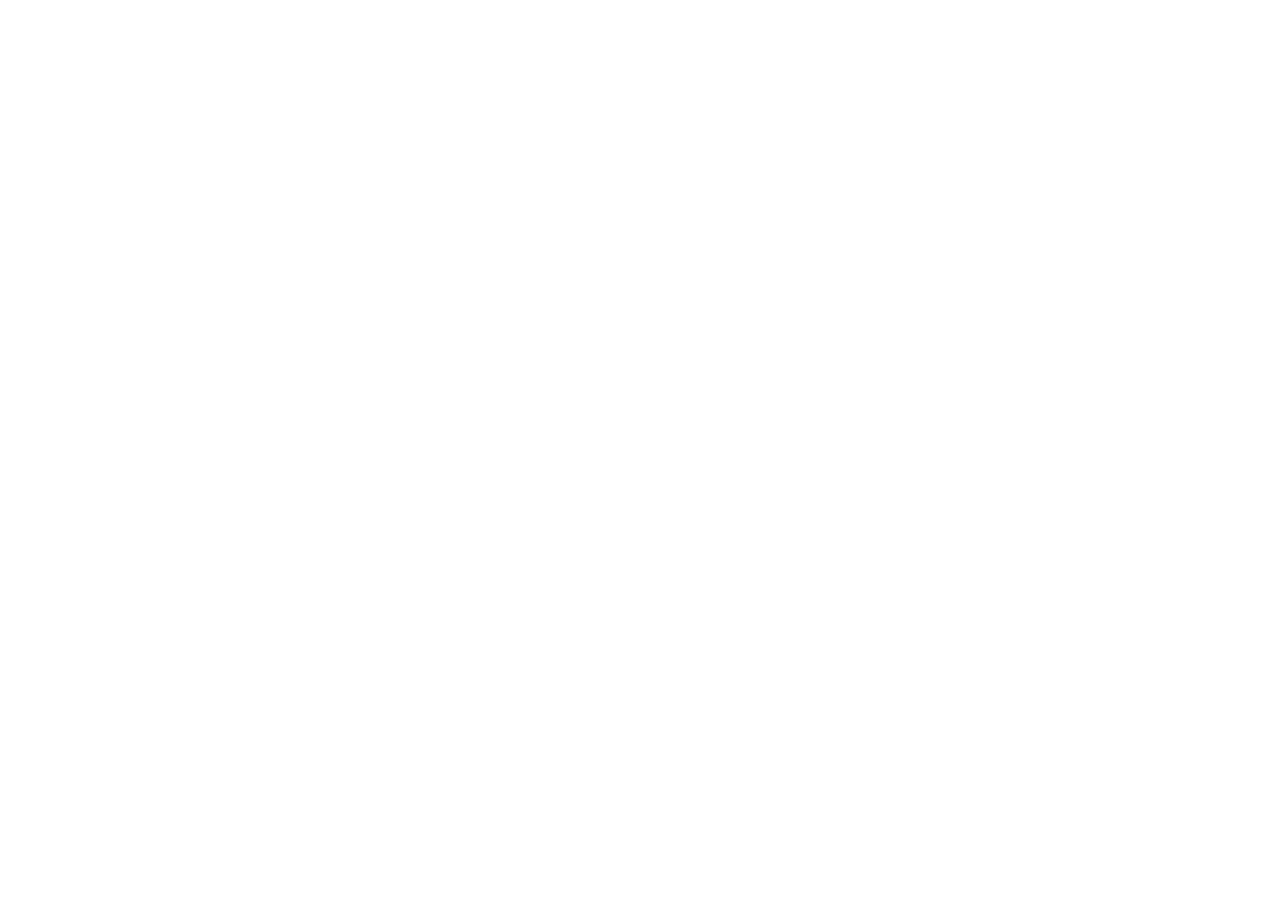
==== 07_projects/1-colorchanger/index.html @ 7c5e5cd5 "change files" ====
<!DOCTYPE html>
<html lang="en">

<head>
    <meta charset="UTF-8">
    <meta name="viewport" content="width=device-width, initial-scale=1.0">
    <title>Color changer(theme change)</title>
    <script src="https://cdn.tailwindcss.com"></script>
</head>

<body>

</body>

</html>
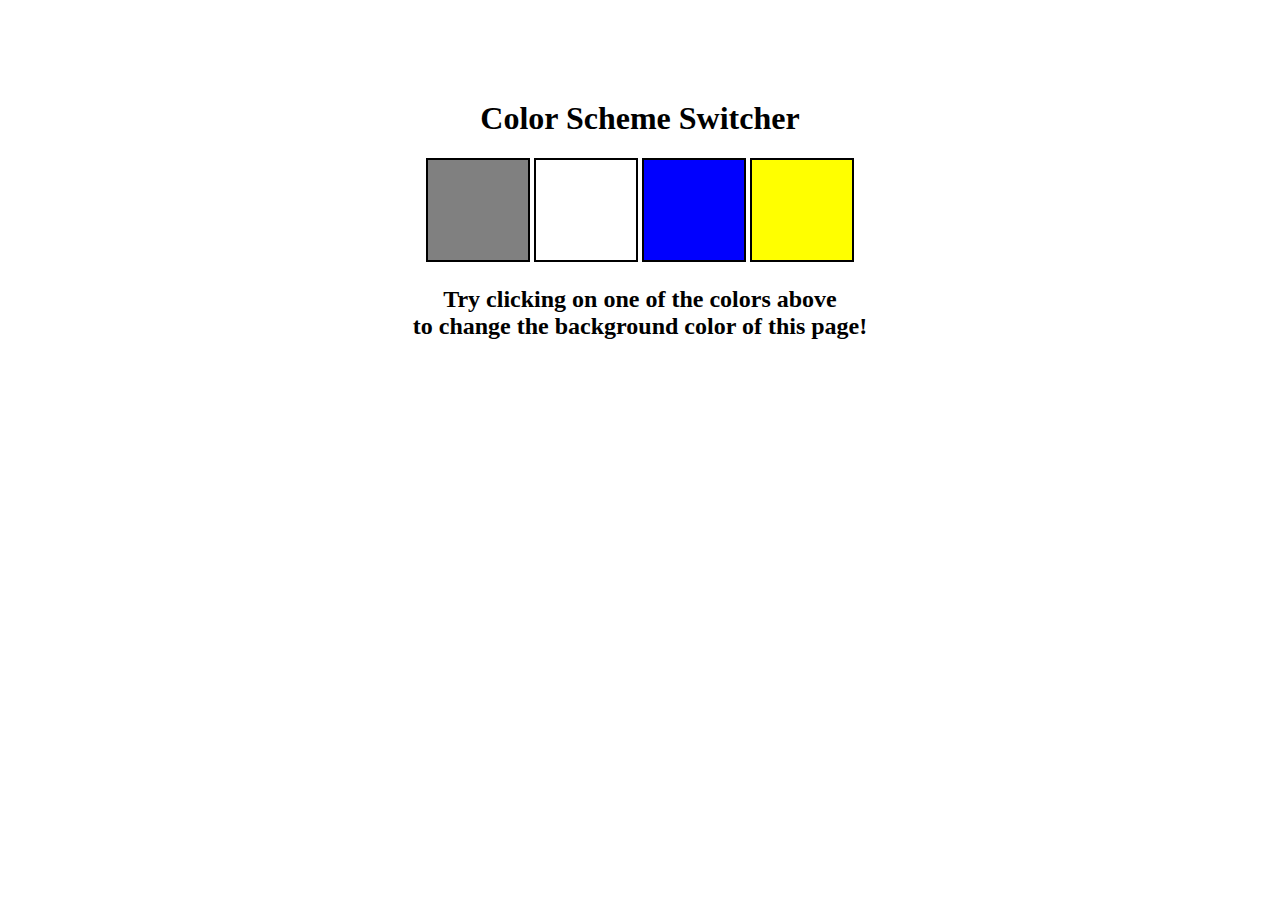
==== commit 0dee6fff: "colorchanger1" ====
--- a/07_projects/1-colorchanger/index.html
+++ b/07_projects/1-colorchanger/index.html
@@ -2,14 +2,40 @@
 <html lang="en">
 
 <head>
-    <meta charset="UTF-8">
-    <meta name="viewport" content="width=device-width, initial-scale=1.0">
-    <title>Color changer(theme change)</title>
-    <script src="https://cdn.tailwindcss.com"></script>
+    <meta charset="UTF-8" />
+    <meta name="viewport" content="width=device-width, initial-scale=1.0" />
+    <meta http-equiv="X-UA-Compatible" content="ie=edge" />
+    <link rel="stylesheet" href="style.css" />
+    <link rel="stylesheet" href="../styles.css" />
+    <title>JavaScript Background Color Switcher</title>
 </head>
 
 <body>
-
+    
+    <div class="canvas">
+        <!-- <a
+        style="
+          background-color: #fff;
+          padding: 10px 30px;
+          border-radius: 8px;
+          color: #212121;
+          text-decoration: none;
+          border: 2px solid #212121;
+        "
+        href="../index.html"
+        >Back to Home Page</a
+      > -->
+        <h1>Color Scheme Switcher</h1>
+        <span class="button" id="grey"></span>
+        <span class="button" id="white"></span>
+        <span class="button" id="blue"></span>
+        <span class="button" id="yellow"></span>
+        <h2>
+            Try clicking on one of the colors above
+            <span>to change the background color of this page!</span>
+        </h2>
+    </div>
+    <script src="colorchanger.js"></script>
 </body>
 
 </html>--- a/07_projects/1-colorchanger/style.css
+++ b/07_projects/1-colorchanger/style.css
@@ -0,0 +1,33 @@
+html {
+  margin: 0;
+}
+
+span {
+  display: block;
+}
+.canvas {
+  margin: 100px auto 100px;
+  width: 80%;
+  text-align: center;
+}
+
+.button {
+  width: 100px;
+  height: 100px;
+  border: solid black 2px;
+  display: inline-block;
+}
+
+#grey {
+  background: grey;
+}
+
+#white {
+  background: white;
+}
+#blue {
+  background: blue;
+}
+#yellow {
+  background: yellow;
+}
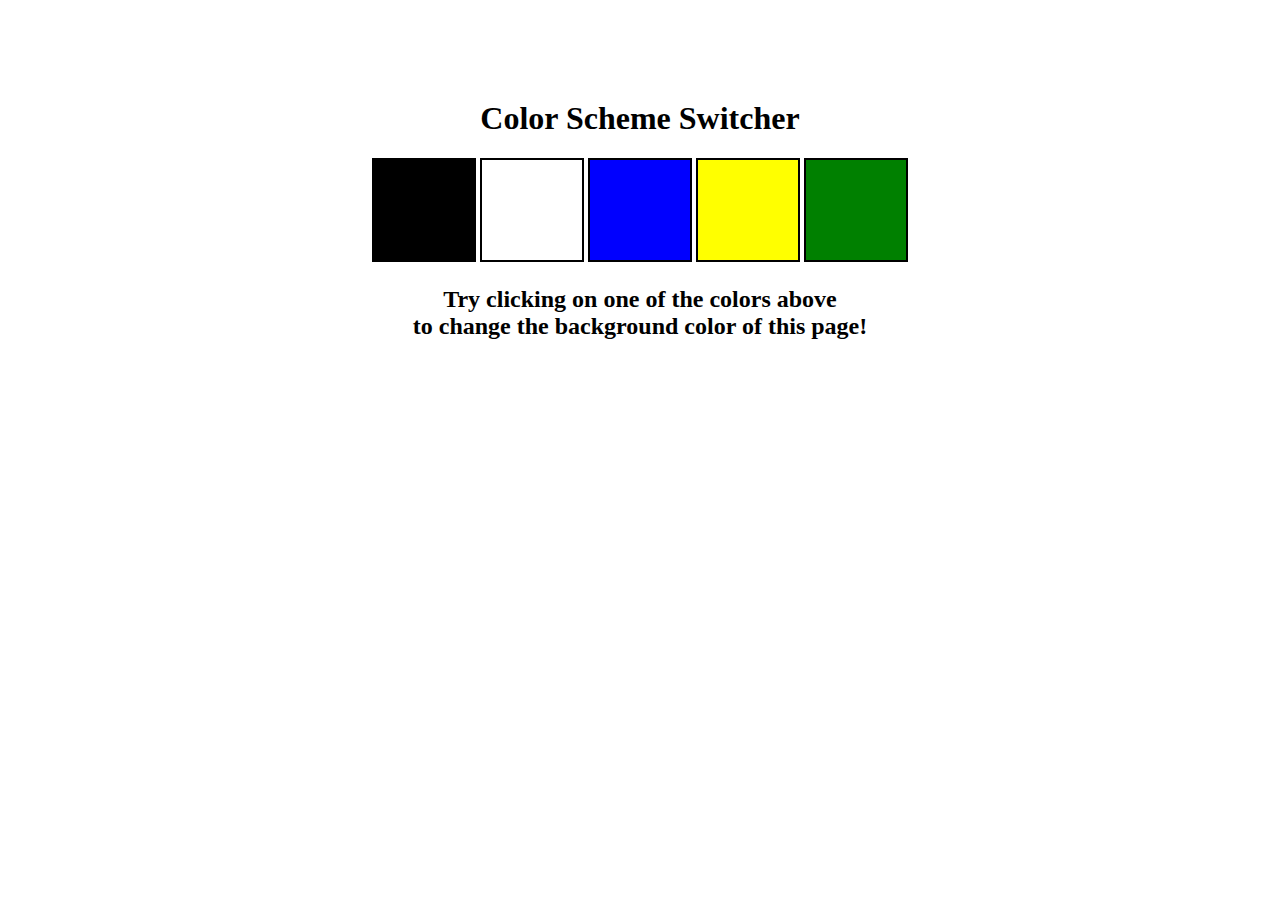
==== commit c9317902: "colorchanger done" ====
--- a/07_projects/1-colorchanger/index.html
+++ b/07_projects/1-colorchanger/index.html
@@ -2,40 +2,28 @@
 <html lang="en">
 
 <head>
-    <meta charset="UTF-8" />
-    <meta name="viewport" content="width=device-width, initial-scale=1.0" />
-    <meta http-equiv="X-UA-Compatible" content="ie=edge" />
-    <link rel="stylesheet" href="style.css" />
-    <link rel="stylesheet" href="../styles.css" />
-    <title>JavaScript Background Color Switcher</title>
+  <meta charset="UTF-8" />
+  <meta name="viewport" content="width=device-width, initial-scale=1.0" />
+  <meta http-equiv="X-UA-Compatible" content="ie=edge" />
+  <link rel="stylesheet" href="style.css" />
+  <title>JavaScript Background Color Switcher</title>
 </head>
 
 <body>
-    
-    <div class="canvas">
-        <!-- <a
-        style="
-          background-color: #fff;
-          padding: 10px 30px;
-          border-radius: 8px;
-          color: #212121;
-          text-decoration: none;
-          border: 2px solid #212121;
-        "
-        href="../index.html"
-        >Back to Home Page</a
-      > -->
-        <h1>Color Scheme Switcher</h1>
-        <span class="button" id="grey"></span>
-        <span class="button" id="white"></span>
-        <span class="button" id="blue"></span>
-        <span class="button" id="yellow"></span>
-        <h2>
-            Try clicking on one of the colors above
-            <span>to change the background color of this page!</span>
-        </h2>
-    </div>
-    <script src="colorchanger.js"></script>
+
+  <div class="canvas">
+    <h1>Color Scheme Switcher</h1>
+    <span class="button" id="black"></span>
+    <span class="button" id="white"></span>
+    <span class="button" id="blue"></span>
+    <span class="button" id="yellow"></span>
+    <span class="button" id="green"></span>
+    <h2>
+      Try clicking on one of the colors above
+      <span>to change the background color of this page!</span>
+    </h2>
+  </div>
+  <script src="colorchanger.js"></script>
 </body>
 
 </html>--- a/07_projects/1-colorchanger/style.css
+++ b/07_projects/1-colorchanger/style.css
@@ -18,8 +18,8 @@
   display: inline-block;
 }
 
-#grey {
-  background: grey;
+#black {
+  background: black;
 }
 
 #white {
@@ -31,3 +31,6 @@
 #yellow {
   background: yellow;
 }
+#green {
+  background: green;
+}